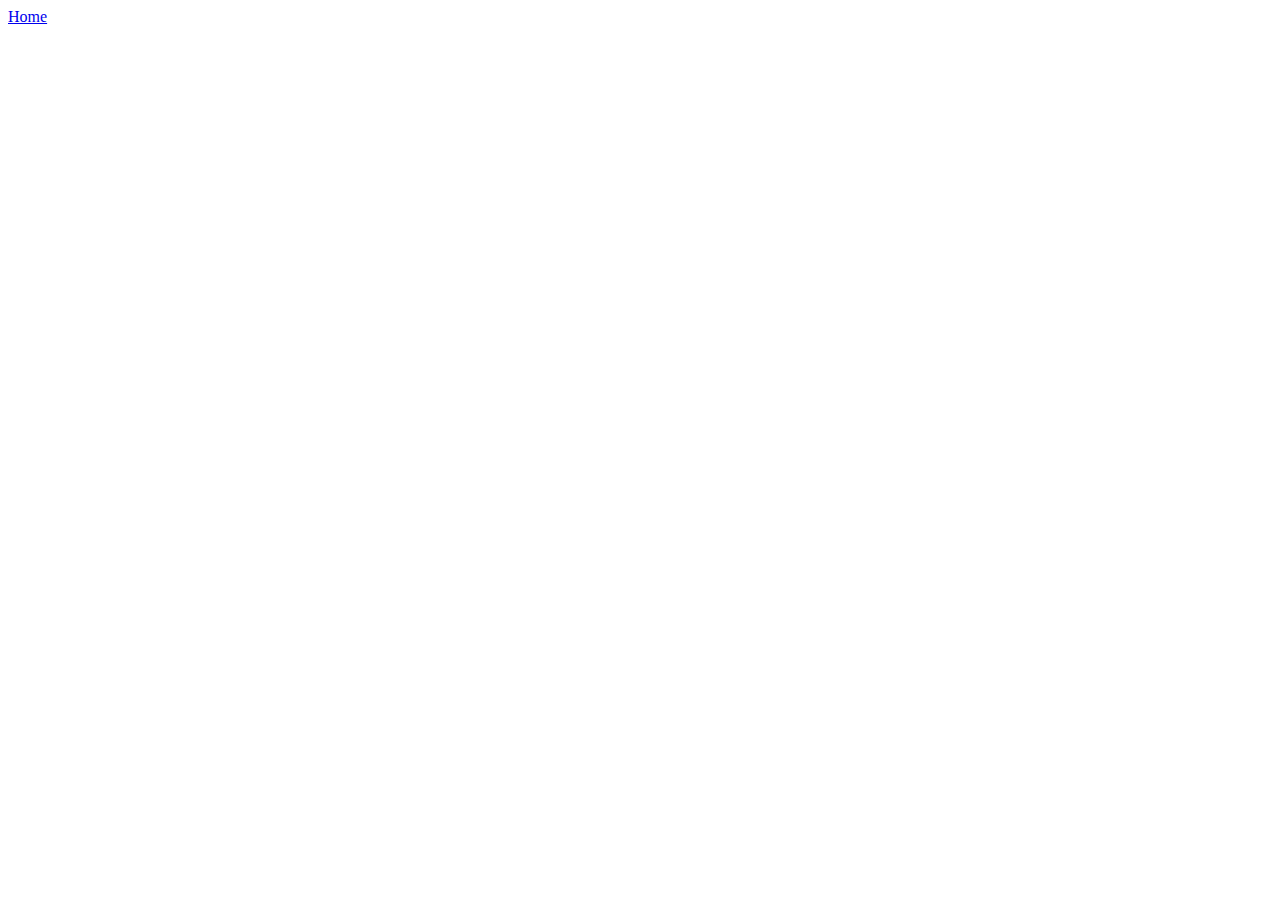
==== page2.html @ 330a261b "commit after image" ====
<!DOCTYPE html>
<html>
  <head>
    <meta charset="UTF -8">
    <meta name="description" content="This is an awesome website">
    <title>Hadi's webite</title>

    </head>
    <body>
        <a href="index.html">Home</a>
    </body>
    </html>
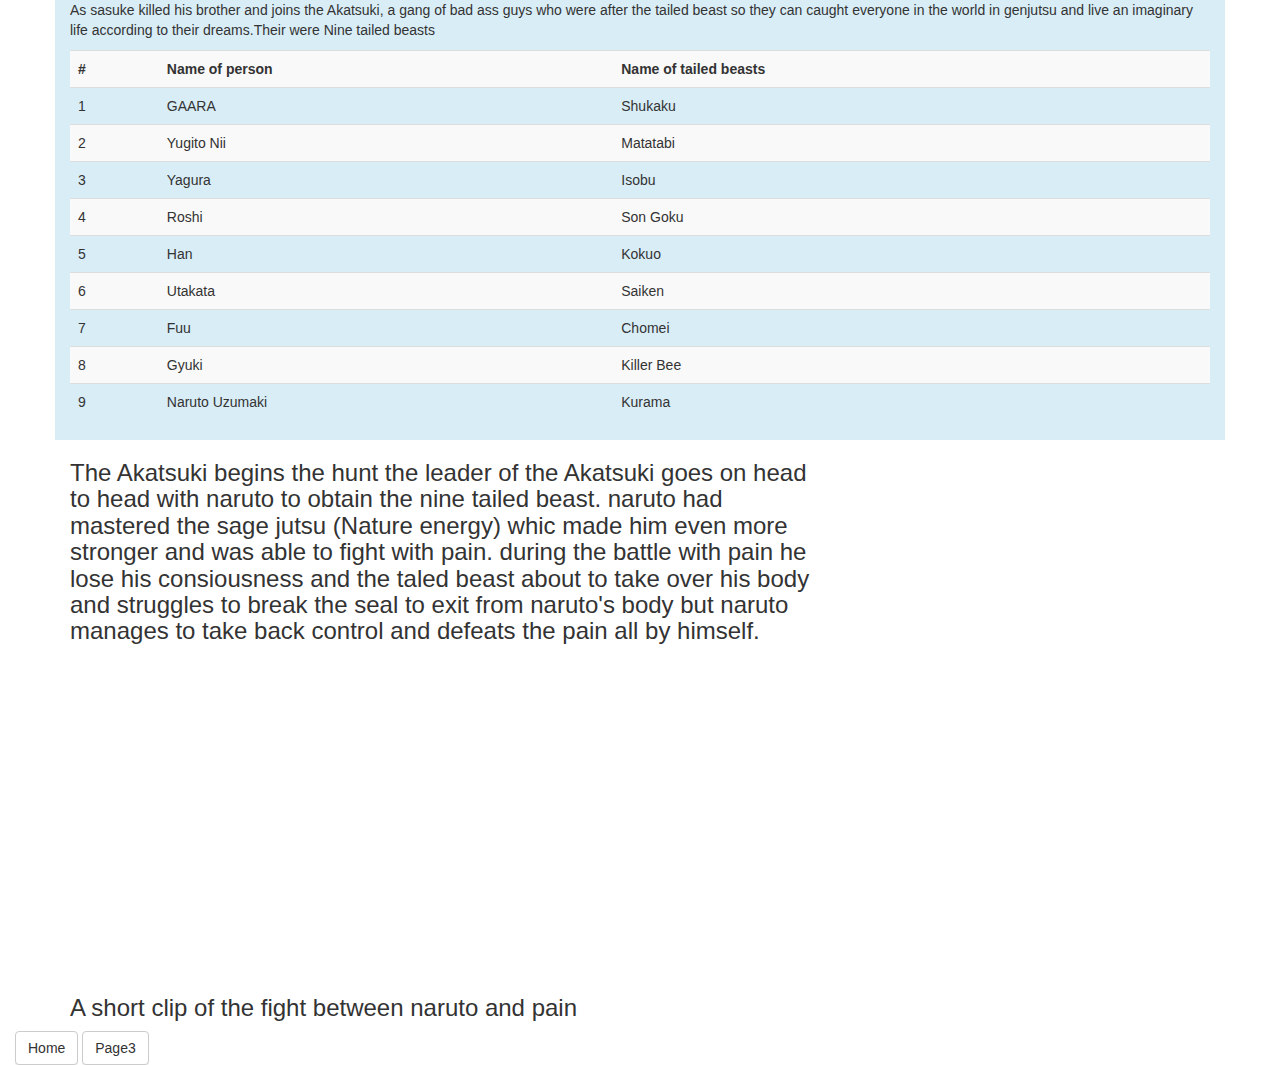
==== commit 34587494: "commit after anothe update in index and page2" ====
--- a/page2.html
+++ b/page2.html
@@ -3,10 +3,131 @@
   <head>
     <meta charset="UTF -8">
     <meta name="description" content="This is an awesome website">
+    <link rel="stylesheet" href="https://stackpath.bootstrapcdn.com/bootstrap/4.5.0/css/bootstrap.min.css" integrity="sha384-9aIt2nRpC12Uk9gS9baDl411NQApFmC26EwAOH8WgZl5MYYxFfc+NcPb1dKGj7Sk" crossorigin="anonymous">
+<script src="https://stackpath.bootstrapcdn.com/bootstrap/4.5.0/js/bootstrap.min.js" integrity="sha384-OgVRvuATP1z7JjHLkuOU7Xw704+h835Lr+6QL9UvYjZE3Ipu6Tp75j7Bh/kR0JKI" crossorigin="anonymous"></script>
+<link rel="stylesheet" href="css/bootstrap-theme.min.css">
+<link rel="stylesheet" href="css/bootstrap.min.css">
+<link rel="stylesheet" href="css/main.css">
     <title>Hadi's webite</title>
 
     </head>
     <body>
-        <a href="index.html">Home</a>
+        <div class="container">
+            <div class="row">
+                
+          
+        <div class="col-xs-12 bg-info">
+            <p>  
+        As sasuke killed his brother and joins the Akatsuki, a gang of bad ass guys who were after the tailed beast so they can caught everyone in the world in genjutsu and 
+        live an imaginary life according to their dreams.Their were Nine tailed beasts </p>
+        <table class="table  table-striped" >
+            <tr>
+                <th>
+                    #
+                </th>
+                <th>
+                    Name of person
+                </th>
+                <th>
+                    Name of tailed beasts
+                </th>
+            </tr>
+            <tr>
+                <td>1</td>
+                <td>GAARA</td>
+                <td>Shukaku</td>
+            </tr>
+            <tr>
+                <td>2</td>
+                <td>Yugito Nii</td>
+                <td>Matatabi</td>
+            </tr>
+            <tr>
+                <td>3</td>
+                <td> Yagura</td>
+                <td>Isobu</td>
+            </tr>
+            <tr>
+                <td>4</td>
+                <td>Roshi</td>
+                <td>Son Goku</td>
+            </tr>
+            <tr>
+                <td>5</td>
+                <td>Han</td>
+                <td>Kokuo</td>
+            </tr>
+            <tr>
+                <td>6</td>
+                <td>Utakata</td>
+                <td>Saiken</td>
+            </tr>
+            <tr>
+                <td>7</td>
+                <td>Fuu</td>
+                <td>Chomei</td>
+            </tr>
+            <tr>
+                <td>8</td>
+                <td>Gyuki</td>
+                <td>Killer Bee</td>
+            </tr>
+            <tr>
+                <td>9</td>
+                <td>Naruto Uzumaki</td>
+                <td>Kurama</td>
+            </tr>
+            
+
+        </table> 
+    </div>
+    <div class="col-xs-4  col-xs-push-8 bg-naruto">
+    </div>
+    <div class="col-xs-8 col-xs-pull-4 bf-info ">
+        <p class="text-left"> <h3>
+            The Akatsuki begins the hunt the leader of the Akatsuki goes on head to head with naruto to obtain the nine tailed beast.
+            naruto had mastered the sage jutsu (Nature energy) whic made him even more stronger and was able to fight with pain.
+            during the battle with pain he lose his consiousness and the taled beast about to take over his body and struggles to break
+            the seal to exit from naruto's body but naruto manages to take back control and defeats the pain all by himself.
+            
+        </h3>
+        </p>
+        <p>
+            <iframe width="560" height="315" src="https://www.youtube.com/embed/lnbQGTQ1mw8" frameborder="0" allow="accelerometer; autoplay; encrypted-media; gyroscope; picture-in-picture" allowfullscreen></iframe>
+        </p>
+        <p><h3>
+            A short clip of the fight between naruto and pain 
+        </h3></p>
+
+
+    </div>
+
+
+
+
+
+
+
+
+
+
+
+
+
+
+
+   
+
+        <script src="https://code.jquery.com/jquery-3.5.1.slim.min.js" integrity="sha384-DfXdz2htPH0lsSSs5nCTpuj/zy4C+OGpamoFVy38MVBnE+IbbVYUew+OrCXaRkfj" crossorigin="anonymous"></script>
+        <script src="https://cdn.jsdelivr.net/npm/popper.js@1.16.0/dist/umd/popper.min.js" integrity="sha384-Q6E9RHvbIyZFJoft+2mJbHaEWldlvI9IOYy5n3zV9zzTtmI3UksdQRVvoxMfooAo" crossorigin="anonymous"></script>
+        
+    </div>
+</div>
+
+<div class="col-xs-12">
+
+<a class="btn btn-default" href="index.html">Home</a>
+<a class="btn btn-default" href="page3.html">Page3</a>
+</div>
     </body>
     </html>
--- a/css/main.css
+++ b/css/main.css
@@ -0,0 +1,26 @@
+.bg-kush{
+   background: url(../img/uzumaki.jpg);
+   height: 350px;
+   background-size: cover;
+}
+
+/* ==========================================================================
+   Author's custom styles
+   ========================================================================== */
+
+
+
+
+
+
+
+
+
+
+
+
+
+
+
+
+
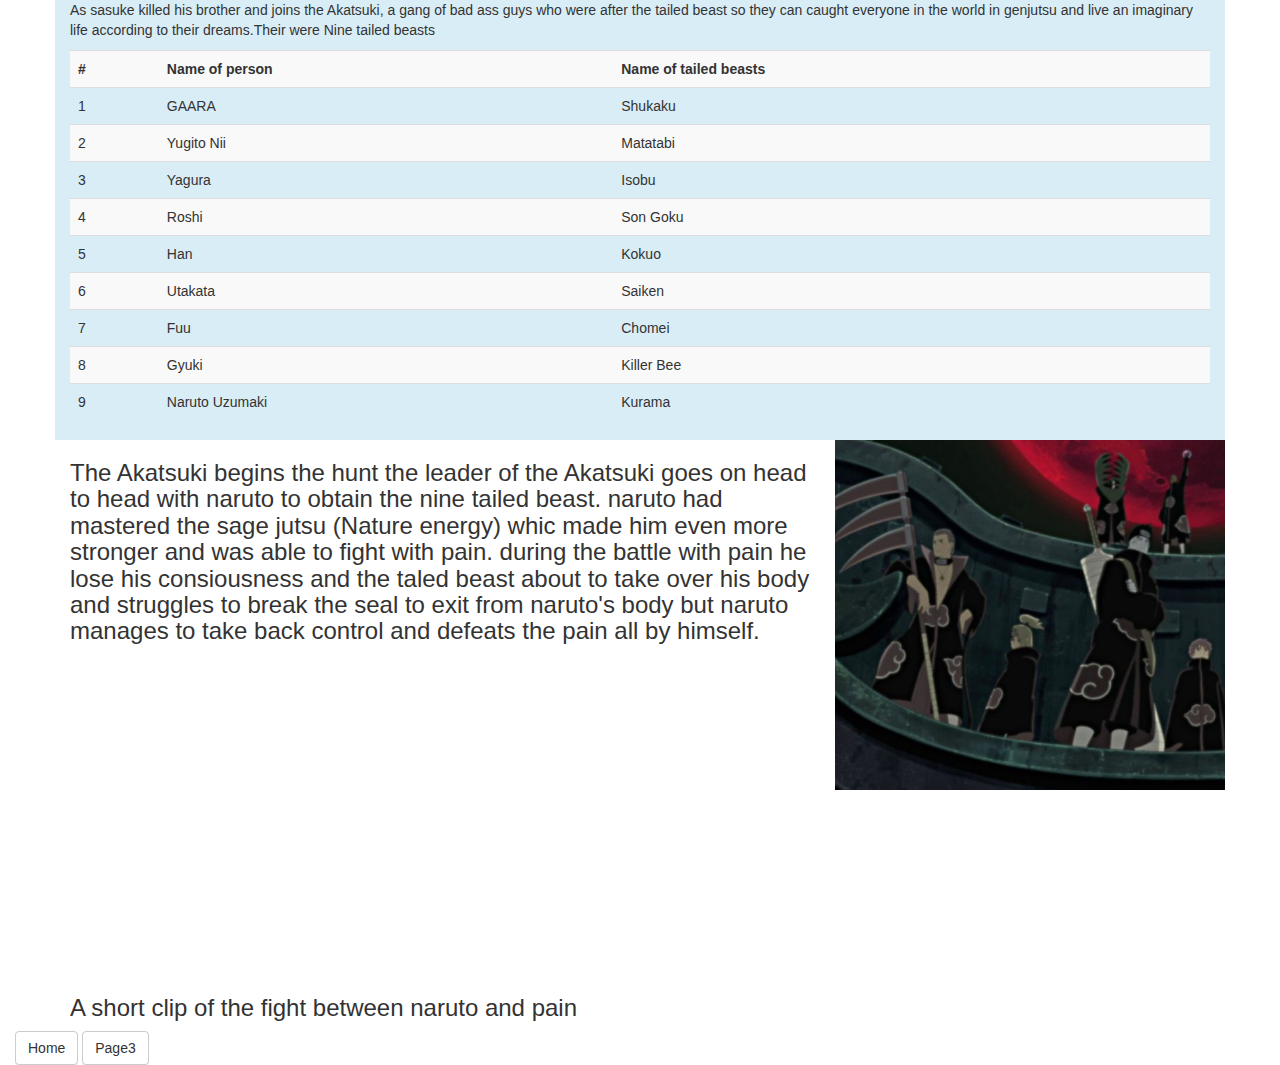
==== commit 51de0402: "commit after anothe update in index and page2 and page3" ====
--- a/page2.html
+++ b/page2.html
@@ -14,6 +14,7 @@
     <body>
         <div class="container">
             <div class="row">
+                
                 
           
         <div class="col-xs-12 bg-info">
@@ -81,7 +82,7 @@
 
         </table> 
     </div>
-    <div class="col-xs-4  col-xs-push-8 bg-naruto">
+    <div class="col-xs-4  col-xs-push-8 n-akat">
     </div>
     <div class="col-xs-8 col-xs-pull-4 bf-info ">
         <p class="text-left"> <h3>
@@ -101,6 +102,8 @@
 
 
     </div>
+
+            
 
 
 
--- a/css/main.css
+++ b/css/main.css
@@ -7,6 +7,12 @@
 /* ==========================================================================
    Author's custom styles
    ========================================================================== */
+
+.n-akat{
+   background: url(../img/Akatsuki.jpg);
+   height: 350px;
+   background-size: cover;
+}
 
 
 
@@ -22,5 +28,3 @@
 
 
 
-
-
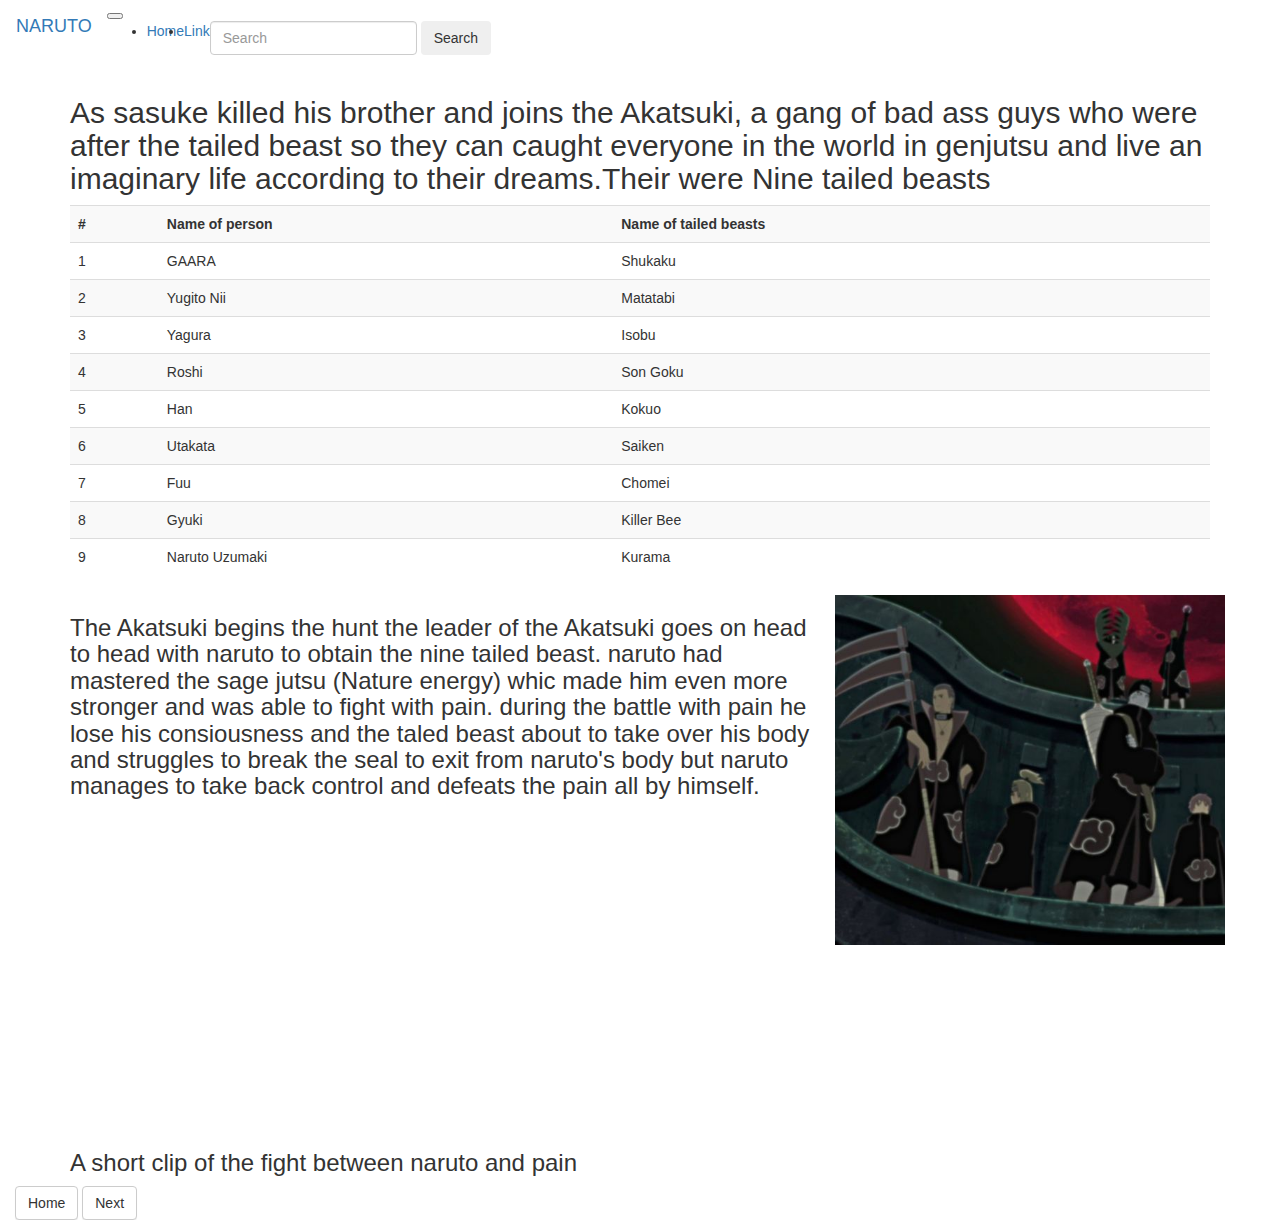
==== commit f28d52af: "commit after anothe update in index and page2" ====
--- a/page2.html
+++ b/page2.html
@@ -12,15 +12,37 @@
 
     </head>
     <body>
+        <nav class="navbar navbar-expand-lg navbar-light bg-light" class="navbar fixed-bottom navbar-light bg-light">
+        <button class="navbar-toggler" type="button" data-toggle="collapse" data-target="#navbarTogglerDemo03" aria-controls="navbarTogglerDemo03" aria-expanded="false" aria-label="Toggle navigation">
+          <span class="navbar-toggler-icon"></span>
+        </button>
+        <a class="navbar-brand" href="#">NARUTO</a>
+      
+        <div class="collapse navbar-collapse" id="navbarTogglerDemo03">
+          <ul class="navbar-nav mr-auto mt-2 mt-lg-0">
+            <li class="nav-item active">
+              <a class="nav-link" href="#">Home <span class="sr-only">(current)</span></a>
+            </li>
+            <li class="nav-item">
+              <a class="nav-link" href="#">Link</a>
+            </li>
+            
+          </ul>
+          <form class="form-inline my-2 my-lg-0">
+            <input class="form-control mr-sm-2" type="search" placeholder="Search" aria-label="Search">
+            <button class="btn btn-outline-success my-2 my-sm-0" type="submit">Search</button>
+          </form>
+        </div>
+    </nav>
         <div class="container">
             <div class="row">
                 
                 
           
-        <div class="col-xs-12 bg-info">
-            <p>  
+        <div class="col-xs-12 hover">
+            <p><h2>  
         As sasuke killed his brother and joins the Akatsuki, a gang of bad ass guys who were after the tailed beast so they can caught everyone in the world in genjutsu and 
-        live an imaginary life according to their dreams.Their were Nine tailed beasts </p>
+        live an imaginary life according to their dreams.Their were Nine tailed beasts </h2></p>
         <table class="table  table-striped" >
             <tr>
                 <th>
@@ -130,7 +152,7 @@
 <div class="col-xs-12">
 
 <a class="btn btn-default" href="index.html">Home</a>
-<a class="btn btn-default" href="page3.html">Page3</a>
+<a class="btn btn-default" href="page3.html">Next</a>
 </div>
     </body>
     </html>
